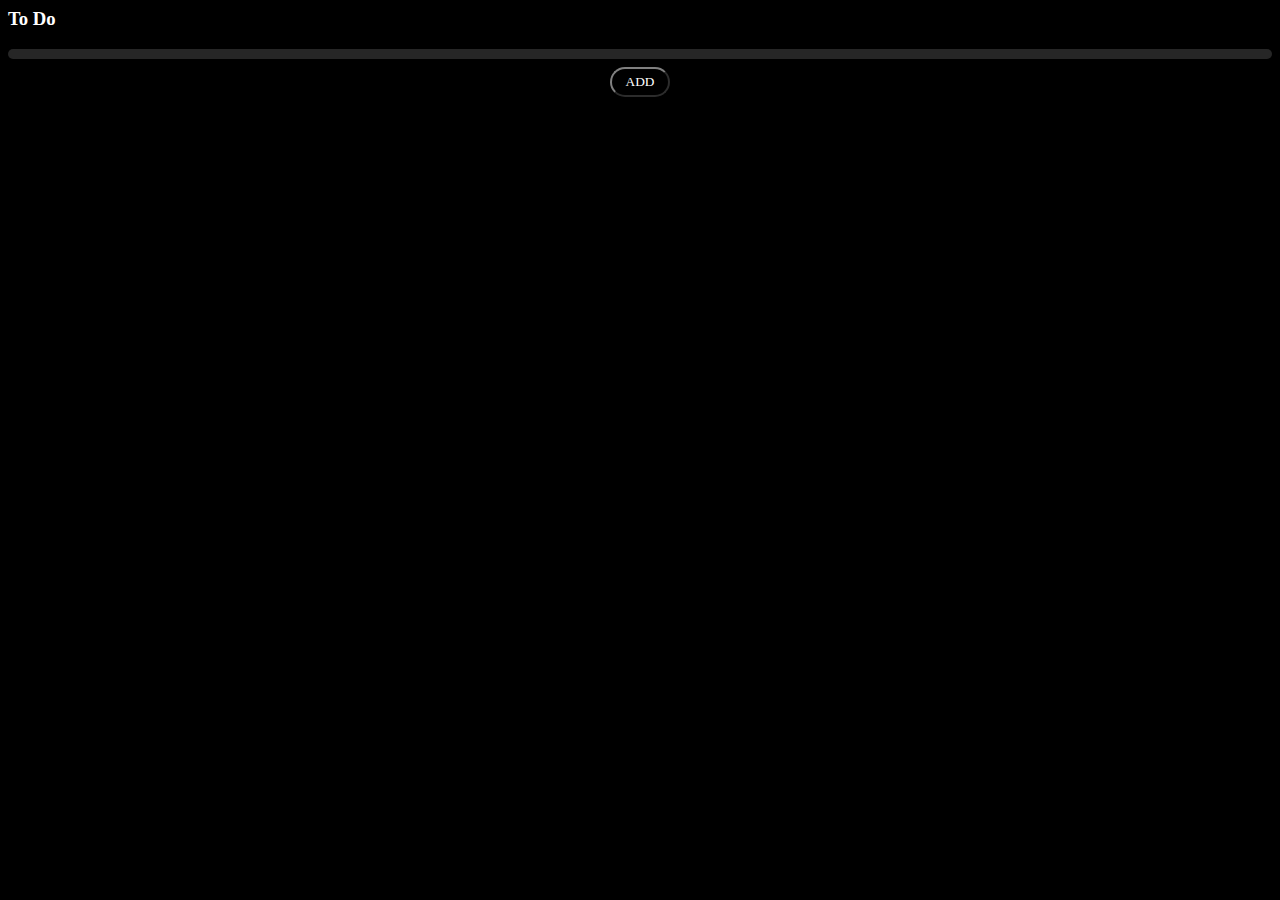
==== index.html @ 7085e260 "made a repo of the existing code" ====
<html>
<head>
<title>Tasks</title>
<link rel=stylesheet type="text/css" href="css/index.css">
</head>
<body>
    <h3>To Do</h3>
    <div id="d1">
    <center>
    <table id="t1">
    </table>            
	</center>
    </div>
	<center> <input type="button" id="b1" value="ADD"></center>
<!--<script type="text/javascript" src="cordova.js"> </script>-->
<script type="text/javascript" src="js/index.js"></script>
<script type="text/javascript" src="js/j2.js"></script>
<p id="logs"></p>

</body>
</html>
---- css/index.css ----
body
{
    color: white;
    background-color: black;
}

div[id="d1"]
{
    background-color: #262626;
    padding: 5px;
    border-radius: 13px;
}
td
{
    border-bottom-style:solid;
    border-width:0.1px;
     padding: 4px;
    width: 95%;
}
td:nth-of-type(2)
{
    border-style: hidden;
}
tr
{
}
table
{
    width: 100%;
}

input[type="button"] 
{
    margin-top: 8px;
    border-radius: 20px;
    background-color: black;
    border-style: outset;
    color: white;
    border-color: gray;
    height: 30px;
    width:60px;
    font-family:fantasy;
}


/*checkbox designing , to use if moving completed tasks to another window fails */
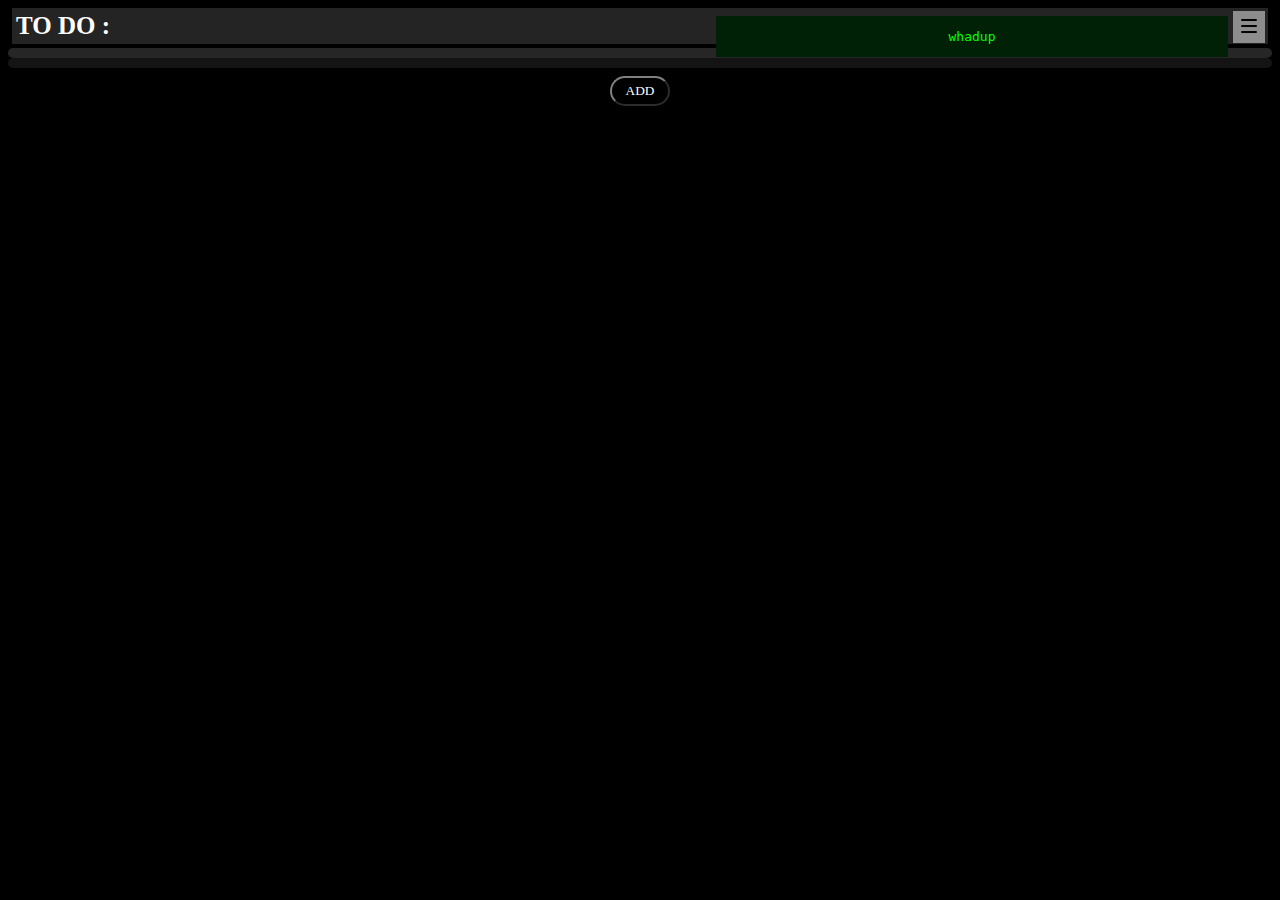
==== commit 3fa144cf: "trying to use git peoperly" ====
--- a/index.html
+++ b/index.html
@@ -1,10 +1,36 @@
 <html>
 <head>
 <title>Tasks</title>
+    <script type="text/javascript" src="js/j2.js"></script>
 <link rel=stylesheet type="text/css" href="css/index.css">
 </head>
 <body>
-    <h3>To Do</h3>
+
+	<h3>TO DO :</h3>
+
+	<div id="menubutton" onclick="showmenu()">
+	<img src="img/menu.png" >
+	</div>
+	<div class="menuc" id="menui">
+		<div id="completed" onclick="showcomp()">Completed</div>
+		<div id="Incomplete" onclick="showincomp()">Incomplete</div>
+		<div id="timer" onclick="showtimer()">Timer </div>
+		<div id="menadd" onclick="f1()">ADD</div>
+	</div>
+	<div id="comptasks" class="comptasks" onclick="closecomp()">
+		<center>
+		<table id="t2">
+	    </table>
+		</center>
+	</div>
+	
+	<div id="incomptasks" class="incomptasks" onclick="closeincomp()">
+		<center>
+		<table id="t3">
+		</table>
+		</center>
+	</div>
+	
     <div id="d1">
     <center>
     <table id="t1">
@@ -12,10 +38,14 @@
 	</center>
     </div>
 	<center> <input type="button" id="b1" value="ADD"></center>
-<!--<script type="text/javascript" src="cordova.js"> </script>-->
-<script type="text/javascript" src="js/index.js"></script>
-<script type="text/javascript" src="js/j2.js"></script>
-<p id="logs"></p>
+
+	<div id="disptimer" onclick="showtimer()" >
+		<p>whadup</p>
+</div>
+
 
 </body>
+    <!--<script type="text/javascript" src="cordova.js"> </script>-->
+<script type="text/javascript" src="js/index.js"></script>
+
 </html>--- a/css/index.css
+++ b/css/index.css
@@ -2,11 +2,23 @@
 {
     color: white;
     background-color: black;
+	
+}
+
+
+
+h3
+{
+	background-color:#242424;
+	text-align:left;
+	margin: 4px;
+	padding: 4px;
+	font-size: 25px;
 }
 
 div[id="d1"]
 {
-    background-color: #262626;
+    background-color: #141414;
     padding: 5px;
     border-radius: 13px;
 }
@@ -14,13 +26,36 @@
 {
     border-bottom-style:solid;
     border-width:0.1px;
+    border-color: darkgray;
      padding: 4px;
     width: 95%;
+	font-size: 20px;
 }
 td:nth-of-type(2)
 {
     border-style: hidden;
 }
+td:nth-of-type(3)
+{
+    border-style: hidden;
+}
+
+td[id="c2cc"]
+{
+    border-bottom-style:solid;
+    border-width:0.1px;
+    border-color: darkgray;
+     padding: 4px;
+    width: 70%;
+	font-size: 20px;
+}
+td[id="c2bc"]
+{
+   background-color:#1d1d1d;
+	color:#ffffff;
+	font-family: monospace;
+}
+
 tr
 {
 }
@@ -28,20 +63,118 @@
 {
     width: 100%;
 }
+input[type="button"]
+{
+	border-radius: 20px;
+	height: 25px;
+	 background-color: dimgray;
+    border-style: outset;
+    color: #c4c4c4;
+    border-color: gray;
+}
 
-input[type="button"] 
+
+div[id="menubutton"]
+{
+	background-color:#8d8d8d;
+	background-blend-mode:color-dodge;
+	height: 32px;
+	width: 32px;
+	position: fixed;
+	top:11px;
+	right: 15px;
+	
+}
+div[id="completed"]
+{
+	padding: 9px;
+	text-align: center;
+}
+div[id="menadd"]
+{
+	padding: 9px;
+	text-align: center;
+}
+div[id="Incomplete"]
+{
+	padding: 9px;
+	text-align: center;
+}
+div[id="timer"]
+{
+	padding: 9px;
+	text-align: center;
+}
+div[id="menadd"]:active
+{
+	padding: 9px;
+	background-color: dimgray;
+	text-align: center;
+}
+div[id="timer"]:active
+{
+	padding: 9px;
+	text-align: center;
+		background-color: dimgray;
+}
+div[id="completed"]:active
+{
+	padding: 9px;
+	text-align: center;
+	background-color: dimgray;
+}
+div[id="Incomplete"]:active
+{
+	padding: 9px;
+	text-align: center;
+		background-color: dimgray;
+}
+
+.menuc
+{
+	position: fixed;
+	top:43px;
+	right: 11px;
+	display: none;
+	background-color: #303030;
+}
+.comptasks
+{
+	
+	top: 50px;
+	background-color: #262626;
+    padding: 5px;
+    border-radius: 13px;
+}
+img
+{
+	width: 100%;
+}
+
+input[id="b1"] 
 {
     margin-top: 8px;
     border-radius: 20px;
-    background-color: black;
     border-style: outset;
-    color: white;
+    color: #ffffff;
     border-color: gray;
     height: 30px;
     width:60px;
     font-family:fantasy;
+    background-color:black;
 }
 
-
+div[id="disptimer"]
+{
+	position: fixed;
+	top: 16px;
+	text-align: center;
+	right: 52px;
+	width: 40%;
+	display: block;
+	background-color: #002105;
+	color: #0afc00;
+	font-family: monospace;
+}
 /*checkbox designing , to use if moving completed tasks to another window fails */
 
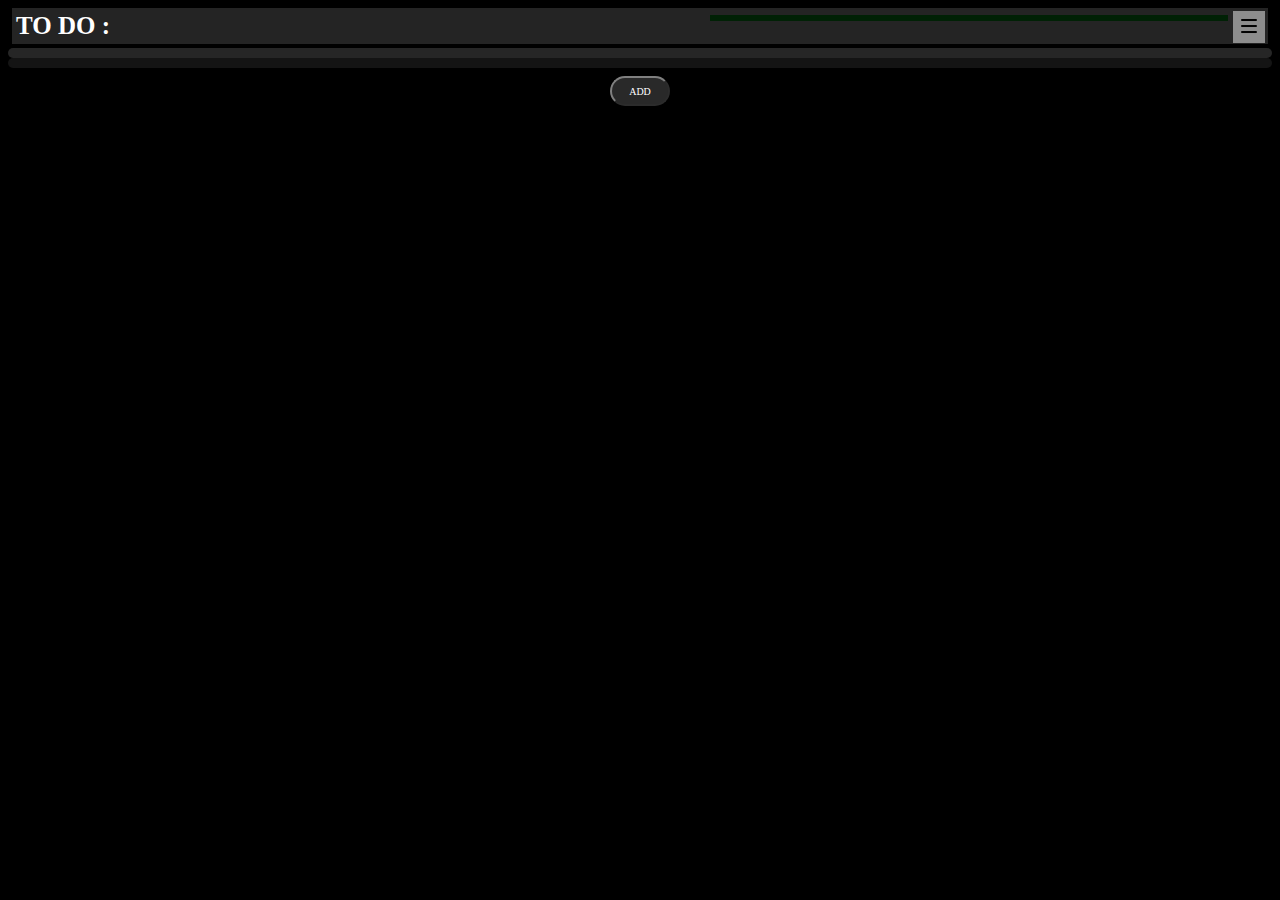
==== commit 4964f534: "small errors" ====
--- a/index.html
+++ b/index.html
@@ -15,6 +15,7 @@
 		<div id="completed" onclick="showcomp()">Completed</div>
 		<div id="Incomplete" onclick="showincomp()">Incomplete</div>
 		<div id="timer" onclick="showtimer()">Timer </div>
+		<div id="resetimer" onclick="resetimer()">Stop Timer</div>
 		<div id="menadd" onclick="f1()">ADD</div>
 	</div>
 	<div id="comptasks" class="comptasks" onclick="closecomp()">
@@ -40,7 +41,6 @@
 	<center> <input type="button" id="b1" value="ADD"></center>
 
 	<div id="disptimer" onclick="showtimer()" >
-		<p>whadup</p>
 </div>
 
 
--- a/css/index.css
+++ b/css/index.css
@@ -69,8 +69,10 @@
 	height: 25px;
 	 background-color: dimgray;
     border-style: outset;
-    color: #c4c4c4;
+    color: #f0f0f0;
     border-color: gray;
+	font-size:10px;
+	
 }
 
 
@@ -105,6 +107,11 @@
 	padding: 9px;
 	text-align: center;
 }
+div[id="resetimer"]
+{
+	padding: 9px;
+	text-align: center;
+}
 div[id="menadd"]:active
 {
 	padding: 9px;
@@ -112,6 +119,11 @@
 	text-align: center;
 }
 div[id="timer"]:active
+{
+	padding: 9px;
+	text-align: center;
+		background-color: dimgray;
+}div[id="resetimer"]:active
 {
 	padding: 9px;
 	text-align: center;
@@ -152,6 +164,18 @@
 }
 
 input[id="b1"] 
+{
+    margin-top: 8px;
+    border-radius: 20px;
+    border-style: outset;
+    color: #ffffff;
+    border-color: gray;
+    height: 30px;
+    width:60px;
+    font-family:fantasy;
+    background-color:#292929;
+}
+input[id="b1"]:focus
 {
     margin-top: 8px;
     border-radius: 20px;
@@ -162,18 +186,21 @@
     width:60px;
     font-family:fantasy;
     background-color:black;
+	outline: none;
 }
 
 div[id="disptimer"]
 {
 	position: fixed;
-	top: 16px;
+	top: 15px;
 	text-align: center;
 	right: 52px;
 	width: 40%;
 	display: block;
 	background-color: #002105;
 	color: #0afc00;
+	padding: 3px;
+	font-size: 14px;
 	font-family: monospace;
 }
 /*checkbox designing , to use if moving completed tasks to another window fails */
